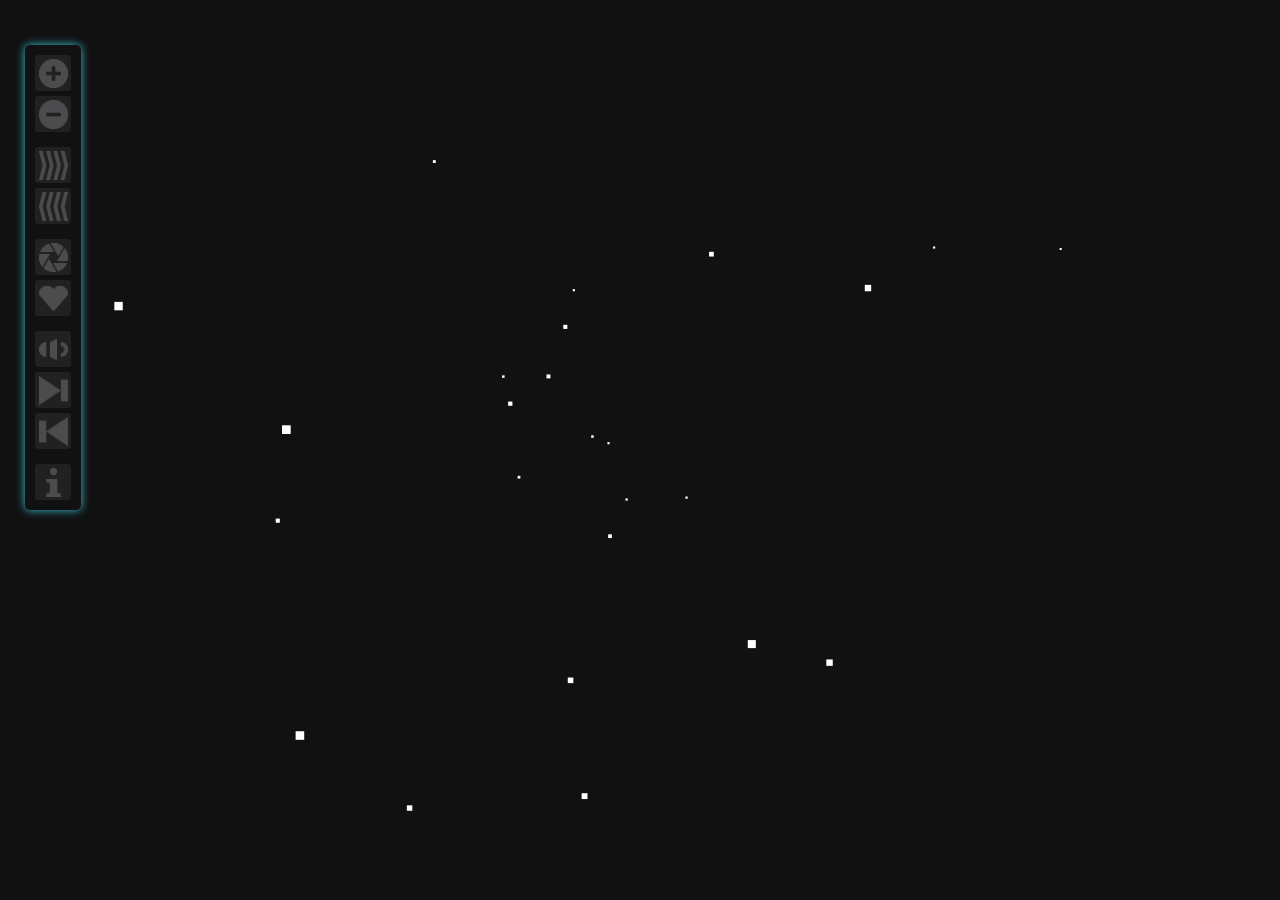
==== index.html @ 41279d72 "Improve touch interface" ====
<!DOCTYPE html>
<html lang="en-GB">
    <head>
        <title>STARFIELD</title>
        <meta charset="utf-8">
        <meta name="description" content="STARFIELD JavaScipt demo.">
        <meta name="author" content="Ng Guoyou">
        <meta name="keywords" content="STARFIELD">
        <link rel="stylesheet" media="all" href="css/starfield.css" type="text/css">
        <script src="js/jquery-1.8.0.min.js" type="text/javascript"></script>
        <!-- jQuery Mobile 1.2.0 custom, only touch events -->
        <script src="js/jquery.mobile.custom.min.js" type="text/javascript"></script>
        <!-- RIFFWAVE.js by Pedro Ladaria (http://codebase.es/riffwave/) -->
        <script src="js/riffwave.js" type="text/javascript"></script>
        <script src="js/starfield.js" type="text/javascript"></script>
        <!-- Uses icons from Iconic (http://somerandomdude.com/work/iconic/) -->
    </head>

    <body>
        <!-- Controls -->
        <div id="starcontrol">
            <div id="starcontrol-glow">
                <!-- Star count -->
                <div class="control" id="control-starcount-add" title="Increase star count by a factor of &phi;">
                    <div class="button control-button sprite-add" id="control-button-starcount-add" value="starcount-add"></div>
                </div>

                <div class="control" id="control-starcount-sub" title="Decrease star count by a factor of &phi;">
                    <div class="button control-button sprite-subtract" id="control-button-starcount-sub" value="starcount-sub"></div>
                </div>

                <!-- Warpspeed -->
                <div class="control spacer" id="control-starspeed-add" title="Increase warpspeed by a factor of &phi;">
                    <div class="button control-button" id="control-button-starspeed-add" value="starspeed-add"></div>
                </div>

                <div class="control" id="control-starspeed-sub" title="Decrease warpspeed by a factor of &phi;">
                    <div class="button control-button" id="control-button-starspeed-sub" value="starspeed-sub"></div>
                </div>

                <!-- Rotation -->
                <div class="control spacer" id="control-rotation" title="Spin out!">
                    <div class="button control-toggle" id="control-toggle-rotation" value="rotation"></div>
                </div>

                <!-- The Colorification Of Time And Space -->
                <div class="control" id="control-colorise" title="Groove out!&#10;The background colour changes according to the time.">
                    <div class="button control-toggle" id="control-toggle-colorise" value="colorise"></div>
                </div>

                <!-- Audify -->
                <div class="control spacer audiocontrol" id="control-audify" title="The machine that goes &#39;ping&#39;.&#10;Works best with a slow speed and a smaller star count.&#10;Does not work in Internet Explorer.">
                    <div class="button control-toggle" id="control-toggle-audify" value="audify"></div>
                </div>

                <div class="control audiocontrol" id="control-audify-add" title="Lenghtens sample beeps.">
                    <div class="button control-button" id="control-button-audify-add" value="audify-add"></div>
                </div>

                <div class="control audiocontrol" id="control-audify-sub" title="Shortens sample boops.">
                    <div class="button control-button" id="control-button-audify-sub" value="audify-sub"></div>
                </div>

                <div class="control spacer" id="control-info" title="STARFIELD, 2012.&#10;It appears we're lost in space.&#10;Try dragging the starfield.">
                    <div class="infobutton" id="info-button"></div>
                </div>
            </div>
        </div>

        <canvas id="starfield" width="900px" height="800px">
            STARFIELD requires HTML5 <code>&lt;canvas&gt;</code> support.
        </canvas>
    </body>
</html>
---- css/starfield.css ----
/**
* @file starfield.css
* @author Ng Guoyou
*/

/**
* @section Element styles
*/

/**
* Set background colour and animate background-color transitions for colorise in js.
*/
body {
    background-color: #111;
    margin: 0;
    transition: background-color 0.66s;
    -moz-transition: background-color 0.66s; /* Firefox 4 */
    -webkit-transition: background-color 0.66s; /* Safari and Chrome */
    -o-transition: background-color 0.66s; /* Opera */

    /*box-shadow: inset 0 0 20px #000;*/ /* Lags */
}

/**
* Set fallback text for browsers that do not support <canvas>.
*/
canvas {
    text-align: center;
    color: #DDD;
    font-family: "Georgia", "Arial", "Helvetica", serif;
    font-size: 36px;
}



/**
* @section Starfield settings styles
*/

/**
 * Sets the toolbox position
 */
#starcontrol {
    position: fixed;
    left: 5px;
    top: 5px;
    padding: 40px 60px 40px 20px;
}

#starcontrol-glow {
    padding: 5px;
    border-radius: 5px;
    box-shadow: 0 0 10px #3EC6D8;
}

/**
 * Extra margin to group related settings
 */
.spacer {
    margin: 15px 0 0 0;
}

/**
 * Button setting style.
 */
.button {
    width: 16px;
    height: 16px;
    padding: 10px;
    margin: 5px;
    background-color: #222 !important; /* inactive assumed if not active */
    background-position: center !important;
    background-repeat: no-repeat !important;
    background-size: 80% !important;
    border-radius: 3px;
    cursor: pointer;
}

/**
 * Enlarged buttons for use when touch is detected
 */
.touchbutton {
    width: 48px !important;
    height: 48px !important;
    padding: 10px !important;
    margin: 25px !important;
    border-radius: 16px !important;
}

/**
 * Infobutton style. A duplicate of .button, but without the related :hover and :adtive styles
 */
.infobutton {
    width: 16px;
    height: 16px;
    padding: 10px;
    margin: 5px;
    background-color: #222 !important; /* inactive assumed if not active */
    background-position: center !important;
    background-repeat: no-repeat !important;
    background-size: 80% !important;
    border-radius: 3px;
    cursor: help;
}

/**
 * Lightens background.
 */
.button:hover {
    background-color: #333 !important;
}

/**
 * Lightens background and makes it glow.
 */
.button:active {
    background-color: #444;
    box-shadow: 0 0 10px #3EC6D8;
}

/**
 * Style for active toggled buttons.
 */
.control-active {
    background-color: #444 !important;
    box-shadow: 0 0 10px #3EC6D8;
}



/**
* @section Setting button icons.
*          Sprites are not used because they are a bitch to set up and style correctly.
*/

#control-button-starcount-add { background: url("../img/32/add.png"); }
#control-button-starcount-sub { background: url("../img/32/subtract.png"); }
#control-button-starspeed-add { background: url("../img/32/speedup.png"); }
#control-button-starspeed-sub { background: url("../img/32/speeddown.png"); }
#control-toggle-rotation { background: url("../img/32/rotate.png"); }
#control-toggle-colorise { background: url("../img/32/colorise.png"); }
#control-toggle-audify { background: url("../img/32/audify.png"); }
#control-button-audify-add { background: url("../img/32/increasesamplesize.png"); }
#control-button-audify-sub { background: url("../img/32/reducesamplesize.png"); }
#info-button { background: url("../img/32/info.png"); }

/**
 * Hiding class
 */
.hide {
    display: none;
}
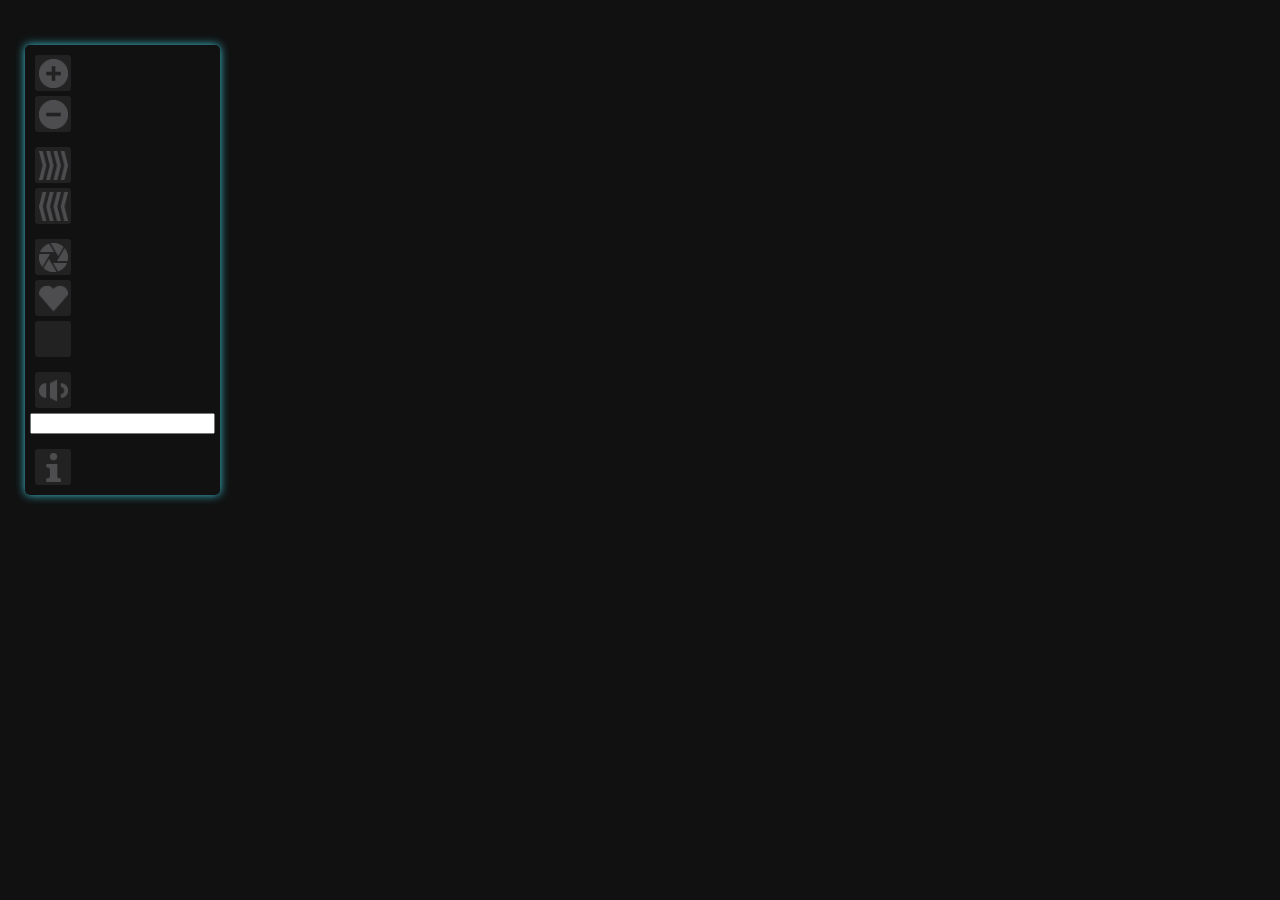
==== commit 6e315e82: "Visualisation test" ====
--- a/index.html
+++ b/index.html
@@ -7,11 +7,15 @@
         <meta name="author" content="Ng Guoyou">
         <meta name="keywords" content="STARFIELD">
         <link rel="stylesheet" media="all" href="css/starfield.css" type="text/css">
-        <script src="js/jquery-1.8.0.min.js" type="text/javascript"></script>
-        <!-- jQuery Mobile 1.2.0 custom, only touch events -->
-        <script src="js/jquery.mobile.custom.min.js" type="text/javascript"></script>
-        <!-- RIFFWAVE.js by Pedro Ladaria (http://codebase.es/riffwave/) -->
-        <script src="js/riffwave.js" type="text/javascript"></script>
+        <script src="js/jquery-1.9.1.min.js" type="text/javascript"></script>
+        <!-- jQuery Mobile for touch control -->
+        <script src="js/jquery.mobile-1.3.0.min.js" type="text/javascript"></script>
+        <!-- MIDI.js -->
+        <script src='js/MIDI.js/build/MIDI.min.js' type='text/javascript'></script>
+        <script src="js/MIDI.js/js/MIDI/LoadPlugin.js" type="text/javascript"></script>
+        <script src="js/MIDI.js/js/MIDI/Plugin.js" type="text/javascript"></script>
+        <script src="js/MIDI.js/inc/base64binary.js" type="text/javascript"></script>
+
         <script src="js/starfield.js" type="text/javascript"></script>
         <!-- Uses icons from Iconic (http://somerandomdude.com/work/iconic/) -->
     </head>
@@ -48,26 +52,35 @@
                     <div class="button control-toggle" id="control-toggle-colorise" value="colorise"></div>
                 </div>
 
+                <div class="control" id="control-hyperspace" title="Hyperspace!&#10;Prepare ship for ludicrous speed!">
+                    <div class="button control-toggle" id="control-toggle-hyperspace" value="hyperspace"></div>
+                </div>
+
                 <!-- Audify -->
-                <div class="control spacer audiocontrol" id="control-audify" title="The machine that goes &#39;ping&#39;.&#10;Works best with a slow speed and a smaller star count.&#10;Does not work in Internet Explorer.">
+                <div class="control spacer audiocontrol" id="control-audify" title="The machine that goes &#39;ping&#39;.&#10;Works best with a slow speed and a smaller star count. Requires HTML5 audio support.">
                     <div class="button control-toggle" id="control-toggle-audify" value="audify"></div>
                 </div>
 
-                <div class="control audiocontrol" id="control-audify-add" title="Lenghtens sample beeps.">
-                    <div class="button control-button" id="control-button-audify-add" value="audify-add"></div>
+                <div class="audio-link-wrapper">
+                    <input id="audio-url" type="url"></input>
                 </div>
 
-                <div class="control audiocontrol" id="control-audify-sub" title="Shortens sample boops.">
-                    <div class="button control-button" id="control-button-audify-sub" value="audify-sub"></div>
+                <div class="audio-element-wrapper">
+                    <audio id="audio-element">
+                        <source type="audio/ogg">
+                        <source type="audio/mpeg">
+                    </audio>
                 </div>
 
-                <div class="control spacer" id="control-info" title="STARFIELD, 2012.&#10;It appears we're lost in space.&#10;Try dragging the starfield.">
+                <div id="visualisation"></div>
+
+                <div class="control spacer" id="control-info" title="&#x2605;&nbsp;STARFIELD&nbsp;&#x2605;&#10;It appears we're lost in space.&#10;Try dragging the starfield.">
                     <div class="infobutton" id="info-button"></div>
                 </div>
             </div>
         </div>
 
-        <canvas id="starfield" width="900px" height="800px">
+        <canvas id="starfield" width="900px" height="800px" class="grabbable">
             STARFIELD requires HTML5 <code>&lt;canvas&gt;</code> support.
         </canvas>
     </body>
--- a/css/starfield.css
+++ b/css/starfield.css
@@ -14,11 +14,10 @@
     background-color: #111;
     margin: 0;
     transition: background-color 0.66s;
+    -ms-transition: background-color 0.66s;
     -moz-transition: background-color 0.66s; /* Firefox 4 */
     -webkit-transition: background-color 0.66s; /* Safari and Chrome */
     -o-transition: background-color 0.66s; /* Opera */
-
-    /*box-shadow: inset 0 0 20px #000;*/ /* Lags */
 }
 
 /**
@@ -29,6 +28,22 @@
     color: #DDD;
     font-family: "Georgia", "Arial", "Helvetica", serif;
     font-size: 36px;
+}
+
+/**
+* Set cursor to a hand to indicate an interactable canvas. Toggled in JS.
+*/
+.grabbable {
+    cursor: hand;
+    cursor: grab;
+    cursor: -moz-grab;
+    cursor: -webkit-grab;
+}
+
+.grabbing {
+    cursor: grabbing;
+    cursor: -moz-grabbing;
+    cursor: -webkit-grabbing;
 }
 
 
@@ -139,9 +154,8 @@
 #control-button-starspeed-sub { background: url("../img/32/speeddown.png"); }
 #control-toggle-rotation { background: url("../img/32/rotate.png"); }
 #control-toggle-colorise { background: url("../img/32/colorise.png"); }
+#control-toggle-hyperspace { background: url("../img/32/hyperspace.png"); }
 #control-toggle-audify { background: url("../img/32/audify.png"); }
-#control-button-audify-add { background: url("../img/32/increasesamplesize.png"); }
-#control-button-audify-sub { background: url("../img/32/reducesamplesize.png"); }
 #info-button { background: url("../img/32/info.png"); }
 
 /**
@@ -149,4 +163,8 @@
  */
 .hide {
     display: none;
+}
+
+.ui-loader {
+    display: none;
 }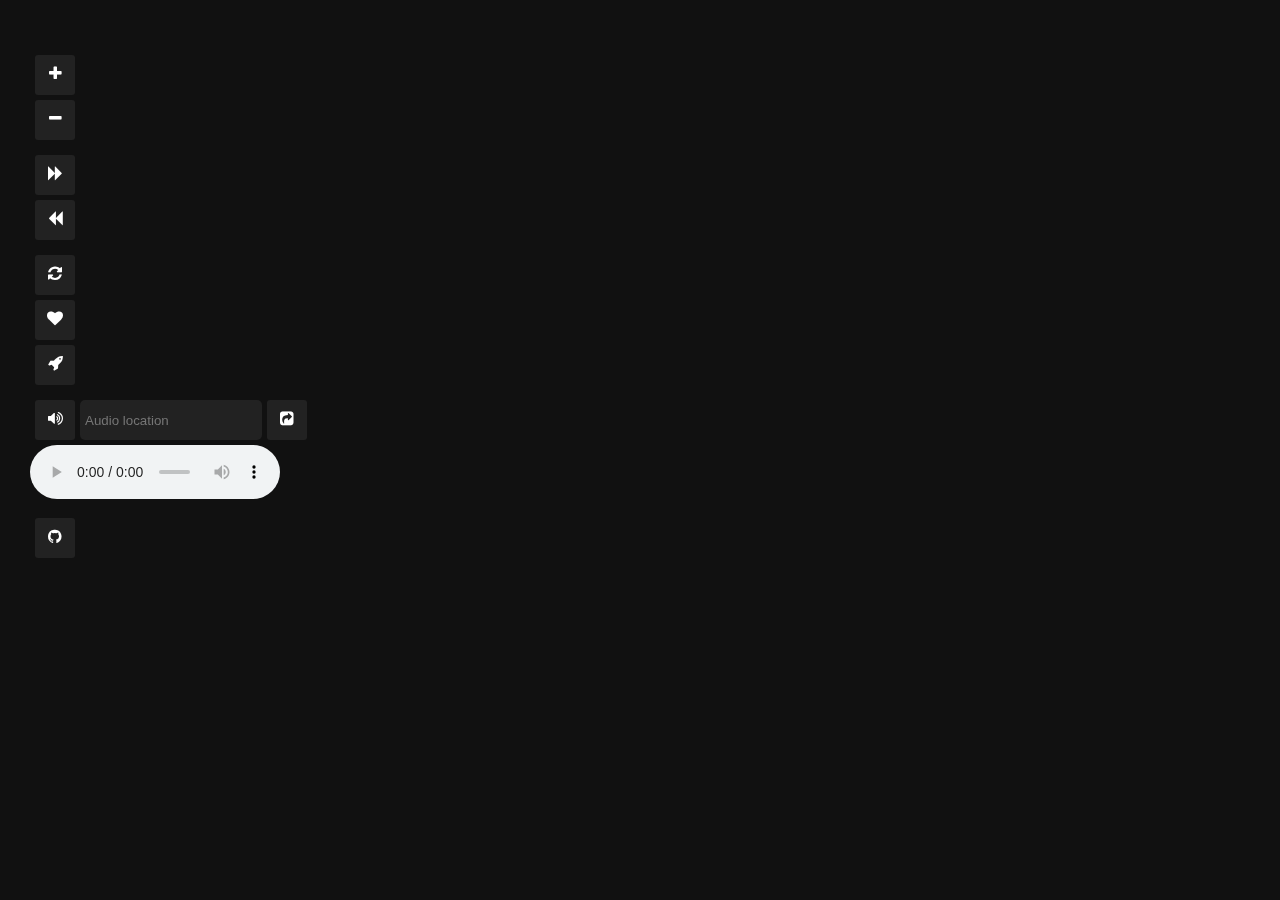
==== commit 6fc7d56c: "Refactor, polish visualisation." ====
--- a/index.html
+++ b/index.html
@@ -6,18 +6,12 @@
         <meta name="description" content="STARFIELD JavaScipt demo.">
         <meta name="author" content="Ng Guoyou">
         <meta name="keywords" content="STARFIELD">
-        <link rel="stylesheet" media="all" href="css/starfield.css" type="text/css">
+        <link rel="stylesheet" media="all" href="css/starfield.css" rel="stylesheet">
+        <link rel="stylesheet" media="all" href="css/font-awesome.min.css">
+
         <script src="js/jquery-1.9.1.min.js" type="text/javascript"></script>
-        <!-- jQuery Mobile for touch control -->
-        <script src="js/jquery.mobile-1.3.0.min.js" type="text/javascript"></script>
-        <!-- MIDI.js -->
-        <script src='js/MIDI.js/build/MIDI.min.js' type='text/javascript'></script>
-        <script src="js/MIDI.js/js/MIDI/LoadPlugin.js" type="text/javascript"></script>
-        <script src="js/MIDI.js/js/MIDI/Plugin.js" type="text/javascript"></script>
-        <script src="js/MIDI.js/inc/base64binary.js" type="text/javascript"></script>
 
         <script src="js/starfield.js" type="text/javascript"></script>
-        <!-- Uses icons from Iconic (http://somerandomdude.com/work/iconic/) -->
     </head>
 
     <body>
@@ -26,56 +20,80 @@
             <div id="starcontrol-glow">
                 <!-- Star count -->
                 <div class="control" id="control-starcount-add" title="Increase star count by a factor of &phi;">
-                    <div class="button control-button sprite-add" id="control-button-starcount-add" value="starcount-add"></div>
+                    <div class="button control-button sprite-add" id="control-button-starcount-add" value="starcount-add">
+                        <i class="icon-plus"></i>
+                    </div>
                 </div>
 
                 <div class="control" id="control-starcount-sub" title="Decrease star count by a factor of &phi;">
-                    <div class="button control-button sprite-subtract" id="control-button-starcount-sub" value="starcount-sub"></div>
+                    <div class="button control-button sprite-subtract" id="control-button-starcount-sub" value="starcount-sub">
+                        <i class="icon-minus"></i>
+                    </div>
                 </div>
 
                 <!-- Warpspeed -->
                 <div class="control spacer" id="control-starspeed-add" title="Increase warpspeed by a factor of &phi;">
-                    <div class="button control-button" id="control-button-starspeed-add" value="starspeed-add"></div>
+                    <div class="button control-button" id="control-button-starspeed-add" value="starspeed-add">
+                        <i class="icon-forward"></i>
+                    </div>
                 </div>
 
                 <div class="control" id="control-starspeed-sub" title="Decrease warpspeed by a factor of &phi;">
-                    <div class="button control-button" id="control-button-starspeed-sub" value="starspeed-sub"></div>
+                    <div class="button control-button" id="control-button-starspeed-sub" value="starspeed-sub">
+                        <i class="icon-backward"></i>
+                    </div>
                 </div>
 
                 <!-- Rotation -->
                 <div class="control spacer" id="control-rotation" title="Spin out!">
-                    <div class="button control-toggle" id="control-toggle-rotation" value="rotation"></div>
+                    <div class="button control-toggle" id="control-toggle-rotation" value="rotation">
+                        <i class="icon-refresh"></i>
+                    </div>
                 </div>
 
                 <!-- The Colorification Of Time And Space -->
                 <div class="control" id="control-colorise" title="Groove out!&#10;The background colour changes according to the time.">
-                    <div class="button control-toggle" id="control-toggle-colorise" value="colorise"></div>
+                    <div class="button control-toggle" id="control-toggle-colorise" value="colorise">
+                        <i class="icon-heart"></i>
+                    </div>
                 </div>
 
                 <div class="control" id="control-hyperspace" title="Hyperspace!&#10;Prepare ship for ludicrous speed!">
-                    <div class="button control-toggle" id="control-toggle-hyperspace" value="hyperspace"></div>
+                    <div class="button control-toggle" id="control-toggle-hyperspace" value="hyperspace">
+                        <i class="icon-rocket"></i>
+                    </div>
                 </div>
+            </div>
 
+            <div id="starcontrol-audify">
                 <!-- Audify -->
-                <div class="control spacer audiocontrol" id="control-audify" title="The machine that goes &#39;ping&#39;.&#10;Works best with a slow speed and a smaller star count. Requires HTML5 audio support.">
-                    <div class="button control-toggle" id="control-toggle-audify" value="audify"></div>
-                </div>
+                <div class="control audiocontrol" id="control-audify">
+                    <div class="button control-toggle float" id="control-toggle-audify" value="audify" title="1. Audio URL &mdash; can be either a .ogg/.mp3 stream (or a local file if run locally).&#10;2. Click button.&#10;3. Receive visualisation.&#10;Requires Web Audio API audio support (try using Chrome!).">
+                        <i class="icon-volume-up"></i>
+                    </div>
 
-                <div class="audio-link-wrapper">
-                    <input id="audio-url" type="url"></input>
+                    <div class="audio-link-wrapper float" title="1. Audio URL &mdash; can be either a .ogg/.mp3 stream (or a local file if run locally).&#10;2. Click button.&#10;3. Receive visualisation.&#10;Requires Web Audio API audio support (try using Chrome!).">
+                        <input id="audio-url" type="url" value="" placeholder="Audio location" spellcheck="false"></input>
+                    </div>
+
+                    <div class="button control-button float" id="control-button-share" value="share" title="Share this visualisation!">
+                        <i class="icon-share-sign"></i>
+                    </div>
                 </div>
 
                 <div class="audio-element-wrapper">
-                    <audio id="audio-element">
+                    <audio id="audio-element" controls>
                         <source type="audio/ogg">
                         <source type="audio/mpeg">
                     </audio>
                 </div>
 
-                <div id="visualisation"></div>
-
                 <div class="control spacer" id="control-info" title="&#x2605;&nbsp;STARFIELD&nbsp;&#x2605;&#10;It appears we're lost in space.&#10;Try dragging the starfield.">
-                    <div class="infobutton" id="info-button"></div>
+                    <a href="https://github.com/Fauxface/STARFIELD" target="_blank">
+                        <div class="button" id="info-button">
+                            <i class="icon-github"></i>
+                        </div>
+                    </a>
                 </div>
             </div>
         </div>
--- a/css/starfield.css
+++ b/css/starfield.css
@@ -30,6 +30,35 @@
     font-size: 36px;
 }
 
+input {
+    height: 40px;
+    margin: 5px 0;
+    padding: 0 0 0 5px;
+    background-color: #222;
+    color: #FFF;
+    border: 0px;
+    border-radius: 5px;
+}
+
+input:focus {
+    border-color: #3EC6D8;
+}
+
+audio {
+    width: 250px;
+}
+
+a {
+    width: 100%;
+    height: 100%;
+    color: white;
+    text-align: center;
+}
+
+a:visited {
+    color: white;
+}
+
 /**
 * Set cursor to a hand to indicate an interactable canvas. Toggled in JS.
 */
@@ -59,13 +88,17 @@
     position: fixed;
     left: 5px;
     top: 5px;
-    padding: 40px 60px 40px 20px;
+    padding: 40px 20px 40px 20px;
 }
 
 #starcontrol-glow {
     padding: 5px;
     border-radius: 5px;
-    box-shadow: 0 0 10px #3EC6D8;
+    width: 45px;
+}
+
+#starcontrol-audify {
+    padding: 0 5px;
 }
 
 /**
@@ -79,8 +112,8 @@
  * Button setting style.
  */
 .button {
-    width: 16px;
-    height: 16px;
+    width: 20px;
+    height: 20px;
     padding: 10px;
     margin: 5px;
     background-color: #222 !important; /* inactive assumed if not active */
@@ -89,33 +122,8 @@
     background-size: 80% !important;
     border-radius: 3px;
     cursor: pointer;
-}
-
-/**
- * Enlarged buttons for use when touch is detected
- */
-.touchbutton {
-    width: 48px !important;
-    height: 48px !important;
-    padding: 10px !important;
-    margin: 25px !important;
-    border-radius: 16px !important;
-}
-
-/**
- * Infobutton style. A duplicate of .button, but without the related :hover and :adtive styles
- */
-.infobutton {
-    width: 16px;
-    height: 16px;
-    padding: 10px;
-    margin: 5px;
-    background-color: #222 !important; /* inactive assumed if not active */
-    background-position: center !important;
-    background-repeat: no-repeat !important;
-    background-size: 80% !important;
-    border-radius: 3px;
-    cursor: help;
+    color: white;
+    text-align: center;
 }
 
 /**
@@ -144,27 +152,12 @@
 
 
 /**
-* @section Setting button icons.
-*          Sprites are not used because they are a bitch to set up and style correctly.
-*/
-
-#control-button-starcount-add { background: url("../img/32/add.png"); }
-#control-button-starcount-sub { background: url("../img/32/subtract.png"); }
-#control-button-starspeed-add { background: url("../img/32/speedup.png"); }
-#control-button-starspeed-sub { background: url("../img/32/speeddown.png"); }
-#control-toggle-rotation { background: url("../img/32/rotate.png"); }
-#control-toggle-colorise { background: url("../img/32/colorise.png"); }
-#control-toggle-hyperspace { background: url("../img/32/hyperspace.png"); }
-#control-toggle-audify { background: url("../img/32/audify.png"); }
-#info-button { background: url("../img/32/info.png"); }
-
-/**
  * Hiding class
  */
 .hide {
     display: none;
 }
 
-.ui-loader {
-    display: none;
+.float {
+    float: left;
 }